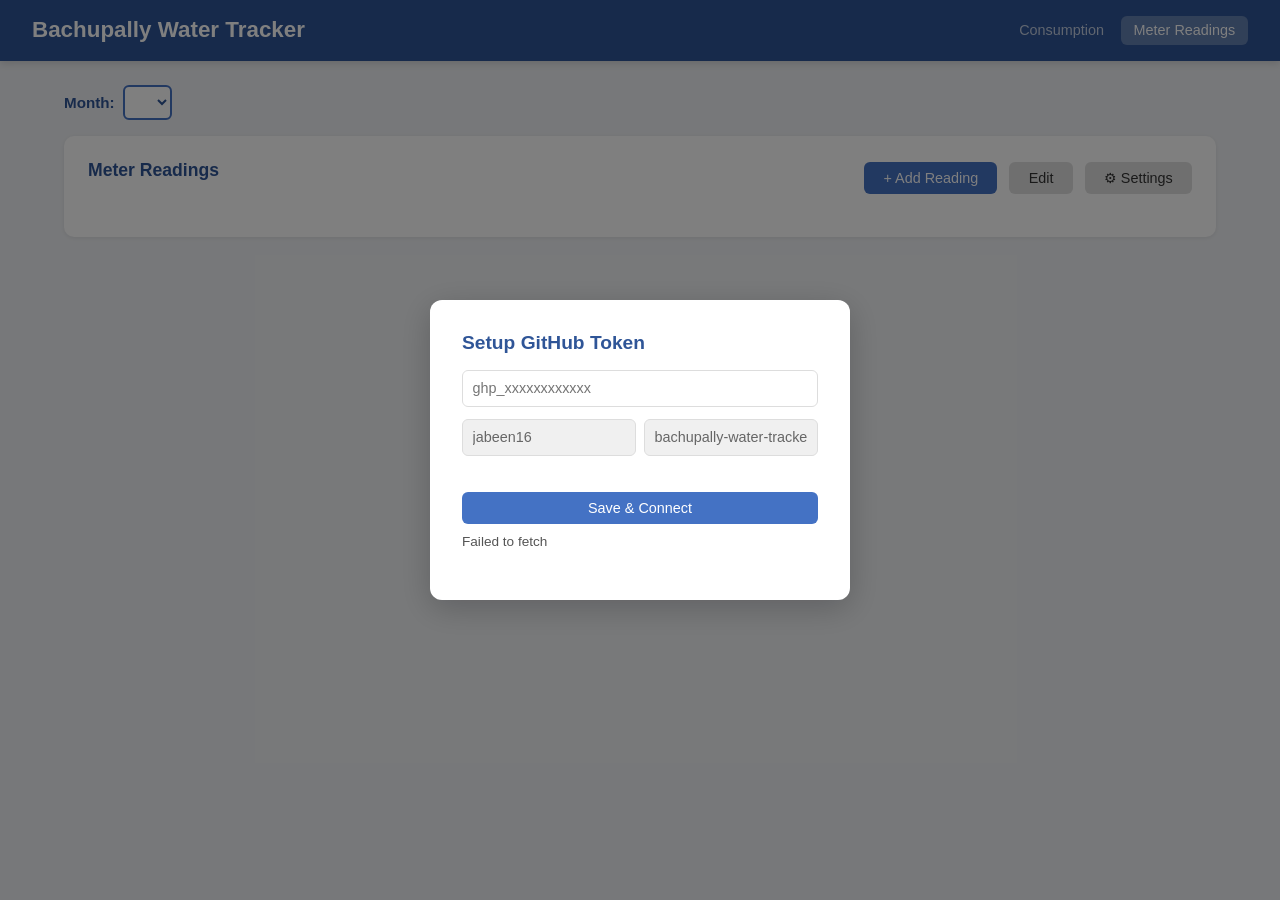
==== readings.html @ 7adeb21a "Hint 24-hour format on reading time picker Adds lang="en-GB" to the time input so browsers that hono" ====
<!DOCTYPE html>
<html lang="en">
<head>
  <meta charset="UTF-8">
  <meta name="viewport" content="width=device-width, initial-scale=1.0">
  <title>Bachupally Water Tracker — Meter Readings</title>
  <link rel="stylesheet" href="style.css">
</head>
<body>

  <!-- Setup Modal -->
  <div id="setup-modal" class="modal hidden">
    <div class="modal-content">
      <h2>Setup GitHub Token</h2>
      <input type="password" id="token-input" placeholder="ghp_xxxxxxxxxxxx">
      <div class="modal-row">
        <input type="text" id="repo-owner" value="jabeen16" readonly>
        <input type="text" id="repo-name" value="bachupally-water-tracker" readonly>
      </div>
      <div class="modal-actions">
        <button id="save-token-btn" class="btn-primary">Save & Connect</button>
        <button id="cancel-setup-btn" class="btn-secondary">Cancel</button>
      </div>
      <p id="setup-error" class="error hidden"></p>
    </div>
  </div>

  <!-- Add Reading Modal -->
  <div id="reading-modal" class="modal hidden">
    <div class="modal-content modal-wide">
      <h2>Add Meter Reading</h2>
      <div class="form-row">
        <label>Date & time:</label>
        <div class="modal-row">
          <input type="date" id="reading-date">
          <input type="time" id="reading-time" lang="en-GB" title="Optional — leave blank for end-of-day default">
        </div>
        <p class="form-hint">Leave time blank unless you're recording multiple readings on the same day (e.g. morning + evening for leak checks).</p>
      </div>
      <div id="reading-fields"></div>
      <div class="modal-actions">
        <button id="save-reading-btn" class="btn-primary">Save Reading</button>
        <button id="cancel-reading-btn" class="btn-secondary">Cancel</button>
      </div>
      <p id="reading-error" class="error hidden"></p>
    </div>
  </div>

  <header>
    <h1>Bachupally Water Tracker</h1>
    <div class="header-actions">
      <nav class="nav-links">
        <a href="index.html">Consumption</a>
        <a href="readings.html" class="nav-active">Meter Readings</a>
      </nav>
    </div>
  </header>

  <main>
    <section class="month-picker">
      <label for="month-select">Month:</label>
      <select id="month-select"></select>
    </section>

    <section class="table-section">
      <div class="chart-header">
        <h2>Meter Readings</h2>
        <div class="header-actions">
          <button id="add-reading-btn" class="btn-primary">+ Add Reading</button>
          <button id="edit-mode-btn" class="btn-secondary">Edit</button>
          <button id="save-edits-btn" class="btn-primary hidden">Save Changes</button>
          <button id="settings-btn" class="btn-secondary" title="Update GitHub token">&#9881; Settings</button>
        </div>
      </div>
      <p class="edit-hint hidden">Edit mode: click a tenant name or the latest reading to change it. Click Save Changes when done, or Cancel to discard.</p>
      <div class="table-wrapper">
        <table id="readings-table"></table>
      </div>
    </section>
  </main>

  <footer>
    <p>Bachupally Water Tracker &mdash; Data stored in GitHub</p>
  </footer>

  <script src="shared.js"></script>
  <script src="readings.js"></script>
</body>
</html>
---- style.css ----
* { margin: 0; padding: 0; box-sizing: border-box; }

body {
  font-family: -apple-system, BlinkMacSystemFont, 'Segoe UI', Roboto, sans-serif;
  background: #f0f2f5;
  color: #1a1a2e;
  min-height: 100vh;
}

header {
  background: #2f5597;
  color: white;
  padding: 1rem 2rem;
  display: flex;
  justify-content: space-between;
  align-items: center;
  box-shadow: 0 2px 8px rgba(0,0,0,0.15);
}

header h1 { font-size: 1.4rem; font-weight: 600; }

.header-actions { display: flex; gap: 0.75rem; align-items: center; }

.nav-links { display: flex; gap: 0.25rem; }
.nav-links a {
  color: rgba(255,255,255,0.7);
  text-decoration: none;
  padding: 0.4rem 0.8rem;
  border-radius: 6px;
  font-size: 0.9rem;
  font-weight: 500;
  transition: background 0.2s, color 0.2s;
}
.nav-links a:hover { color: white; background: rgba(255,255,255,0.15); }
.nav-links a.nav-active { color: white; background: rgba(255,255,255,0.25); }

.btn-primary {
  background: #4472c4;
  color: white;
  border: none;
  padding: 0.5rem 1.2rem;
  border-radius: 6px;
  font-size: 0.9rem;
  font-weight: 500;
  cursor: pointer;
  transition: background 0.2s;
}
.btn-primary:hover { background: #3461b3; }

.btn-secondary {
  background: #e0e0e0;
  color: #333;
  border: none;
  padding: 0.5rem 1.2rem;
  border-radius: 6px;
  font-size: 0.9rem;
  cursor: pointer;
}
.btn-secondary:hover { background: #d0d0d0; }

.btn-small { padding: 0.3rem 0.7rem; font-size: 0.8rem; }

.btn-icon {
  background: none;
  border: none;
  color: white;
  font-size: 1.5rem;
  cursor: pointer;
  opacity: 0.8;
}
.btn-icon:hover { opacity: 1; }

main { max-width: 1200px; margin: 0 auto; padding: 1.5rem; }

.month-picker {
  display: flex;
  align-items: center;
  gap: 0.5rem;
  margin-bottom: 1rem;
}
.month-picker label { font-weight: 600; color: #2f5597; font-size: 0.95rem; }
.month-picker select {
  padding: 0.4rem 0.8rem;
  border: 2px solid #4472c4;
  border-radius: 6px;
  font-size: 0.9rem;
  font-weight: 500;
  color: #2f5597;
  background: white;
  cursor: pointer;
}

/* Summary Cards */
.cards {
  display: grid;
  grid-template-columns: repeat(auto-fit, minmax(200px, 1fr));
  gap: 1rem;
  margin-bottom: 1.5rem;
}

.card {
  background: white;
  border-radius: 10px;
  padding: 1.2rem;
  box-shadow: 0 1px 4px rgba(0,0,0,0.08);
}
.card .label { font-size: 0.8rem; color: #666; margin-bottom: 0.3rem; }
.card .value { font-size: 1.6rem; font-weight: 700; color: #2f5597; }
.card .sub { font-size: 0.75rem; color: #999; margin-top: 0.2rem; }

/* Charts */
.chart-section {
  background: white;
  border-radius: 10px;
  padding: 1.5rem;
  margin-bottom: 1.5rem;
  box-shadow: 0 1px 4px rgba(0,0,0,0.08);
}
.chart-section h2 { font-size: 1.1rem; color: #2f5597; margin-bottom: 1rem; }
.chart-container { position: relative; width: 100%; overflow-x: auto; }
.chart-container canvas { min-height: 400px; }
.chart-container-tall canvas { min-height: 500px; }

.chart-header {
  display: flex;
  justify-content: space-between;
  align-items: center;
  margin-bottom: 1rem;
}
.chart-header h2 { margin-bottom: 0; }

select#room-select {
  padding: 0.4rem 0.8rem;
  border: 2px solid #4472c4;
  border-radius: 6px;
  font-size: 0.9rem;
  font-weight: 500;
  color: #2f5597;
  background: white;
  cursor: pointer;
}

/* Tables */
.table-section {
  background: white;
  border-radius: 10px;
  padding: 1.5rem;
  margin-bottom: 1.5rem;
  box-shadow: 0 1px 4px rgba(0,0,0,0.08);
}
.table-section h2 { font-size: 1.1rem; color: #2f5597; margin-bottom: 1rem; }
.table-wrapper { overflow-x: auto; }

table {
  width: 100%;
  border-collapse: collapse;
  font-size: 0.85rem;
}
th {
  background: #2f5597;
  color: white;
  padding: 0.6rem 0.8rem;
  text-align: center;
  font-weight: 500;
  white-space: nowrap;
}
td {
  padding: 0.5rem 0.8rem;
  text-align: center;
  border-bottom: 1px solid #eee;
}
tr:hover td { background: #f5f8ff; }
td:first-child, th:first-child { text-align: left; }
td:nth-child(2), th:nth-child(2) { text-align: center; }

td.high { background: #fde8e8; color: #c00000; font-weight: 600; }
td.low { background: #e8f5e9; color: #2e7d32; }

.table-wrapper.edit-mode td.editable,
.table-wrapper.edit-mode td.editable-name { cursor: pointer; }
.table-wrapper.edit-mode td.editable:hover,
.table-wrapper.edit-mode td.editable-name:hover { background: #e8f0fe; outline: 2px solid #4472c4; outline-offset: -2px; }
.table-wrapper.edit-mode { background: #fffbea; border-radius: 4px; }
.edit-hint { font-size: 0.8rem; color: #b38600; font-weight: 500; margin-bottom: 0.75rem; }
td.editing { padding: 0.2rem; }
td.editing input {
  width: 100%;
  padding: 0.3rem;
  border: 2px solid #4472c4;
  border-radius: 4px;
  font-size: 0.85rem;
  text-align: center;
}
td.changed { background: #fff3cd; }

.hidden { display: none; }

/* Modal */
.modal {
  position: fixed;
  inset: 0;
  background: rgba(0,0,0,0.5);
  display: flex;
  align-items: center;
  justify-content: center;
  z-index: 100;
}
.modal.hidden { display: none; }
#setup-modal { z-index: 110; }

.modal-content {
  background: white;
  border-radius: 12px;
  padding: 2rem;
  width: 90%;
  max-width: 420px;
  max-height: 90vh;
  overflow-y: auto;
  box-shadow: 0 8px 32px rgba(0,0,0,0.2);
}
.modal-content.modal-wide { max-width: 560px; }

.modal-content h2 { color: #2f5597; margin-bottom: 1rem; font-size: 1.2rem; }
.modal-content p { color: #555; font-size: 0.85rem; margin-bottom: 1rem; line-height: 1.5; }
.modal-content code { background: #f0f0f0; padding: 0.1rem 0.3rem; border-radius: 3px; font-size: 0.8rem; }

.modal-content input[type="password"],
.modal-content input[type="text"],
.modal-content input[type="date"],
.modal-content input[type="number"] {
  width: 100%;
  padding: 0.6rem;
  border: 1px solid #ddd;
  border-radius: 6px;
  font-size: 0.9rem;
  margin-bottom: 0.75rem;
}
.modal-content input:focus { outline: none; border-color: #4472c4; }
.modal-content input[readonly] { background: #f0f0f0; color: #666; cursor: not-allowed; }

.modal-row { display: flex; gap: 0.5rem; }
.modal-row input { flex: 1; }

.modal-content button { width: 100%; margin-top: 0.5rem; }

.modal-actions { display: flex; gap: 0.75rem; margin-top: 1rem; }
.modal-actions button { flex: 1; }

.form-row { margin-bottom: 1rem; }
.form-row label { display: block; font-weight: 500; margin-bottom: 0.3rem; color: #333; }

.reading-entry {
  display: flex;
  align-items: center;
  gap: 0.5rem;
  margin-bottom: 0.5rem;
}
.reading-entry label { flex: 1; font-size: 0.85rem; color: #333; min-width: 120px; }
.reading-entry input { width: 140px; }

.error { color: #c00000; font-size: 0.8rem; margin-top: 0.5rem; }
.error.hidden { display: none; }

.form-hint { color: #666; font-size: 0.75rem; margin-top: 0.3rem; line-height: 1.4; }

footer {
  text-align: center;
  padding: 1.5rem;
  color: #999;
  font-size: 0.8rem;
}

/* Responsive */
@media (max-width: 600px) {
  header { padding: 0.8rem 1rem; }
  header h1 { font-size: 1.1rem; }
  main { padding: 1rem; }
  .chart-header { flex-direction: column; gap: 0.5rem; align-items: flex-start; }
}
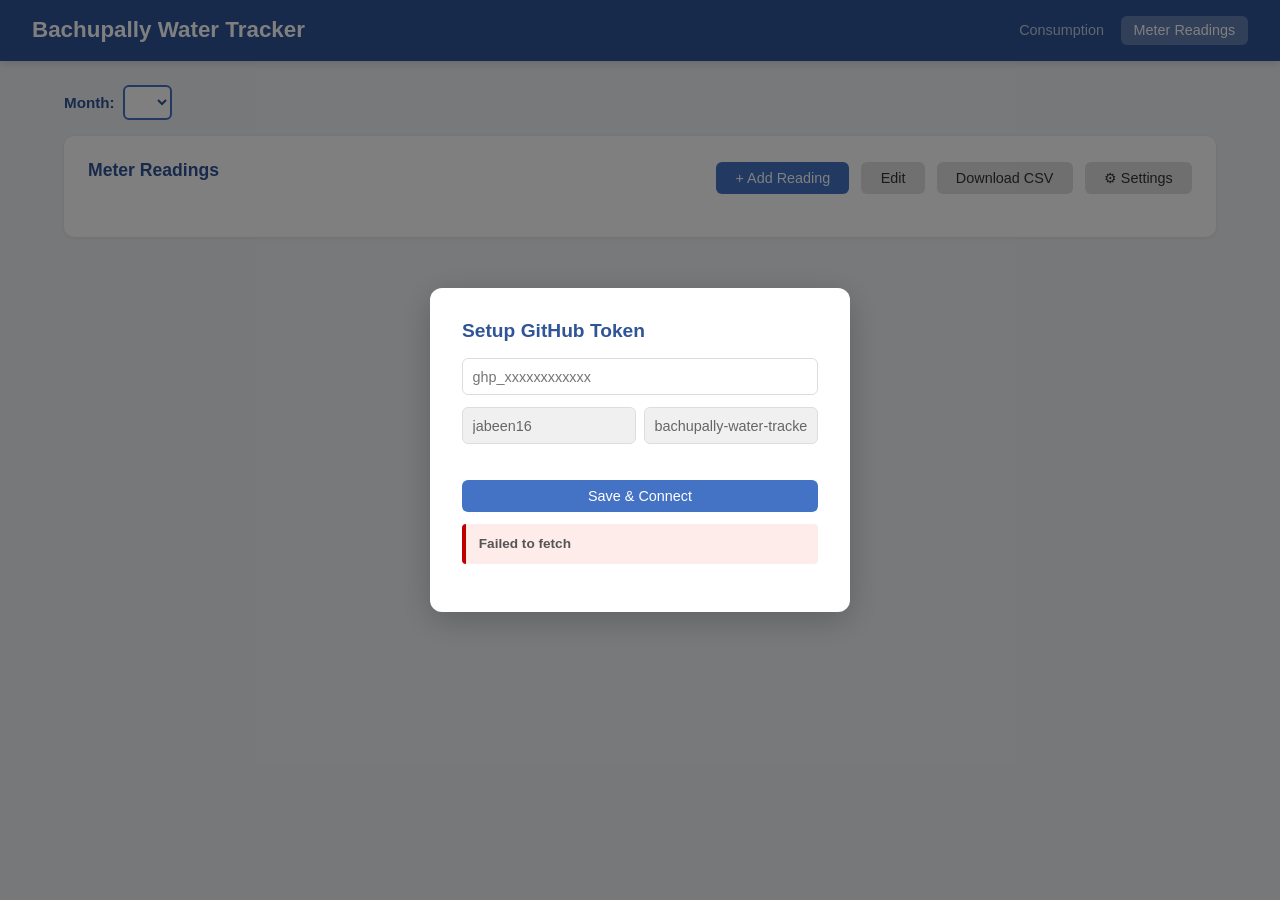
==== commit 46a85548: "Add Download CSV buttons for all three tables - Consumption Summary, Per Day Usage, and Meter Readin" ====
--- a/readings.html
+++ b/readings.html
@@ -33,9 +33,10 @@
         <label>Date & time:</label>
         <div class="modal-row">
           <input type="date" id="reading-date">
-          <input type="time" id="reading-time" lang="en-GB" title="Optional — leave blank for end-of-day default">
+          <input type="number" id="reading-hour" min="0" max="23" step="1" placeholder="HH" aria-label="Hour (24h)" onwheel="this.blur()">
+          <input type="number" id="reading-minute" min="0" max="55" step="5" placeholder="MM" aria-label="Minute (5-min steps)" onwheel="this.blur()">
         </div>
-        <p class="form-hint">Leave time blank unless you're recording multiple readings on the same day (e.g. morning + evening for leak checks).</p>
+        <p class="form-hint">24-hour format, 5-minute steps. Defaults to the current time. Out-of-range values are auto-corrected; non-numeric entries are left for you to fix.</p>
       </div>
       <div id="reading-fields"></div>
       <div class="modal-actions">
@@ -69,6 +70,7 @@
           <button id="add-reading-btn" class="btn-primary">+ Add Reading</button>
           <button id="edit-mode-btn" class="btn-secondary">Edit</button>
           <button id="save-edits-btn" class="btn-primary hidden">Save Changes</button>
+          <button id="export-readings-btn" class="btn-secondary">Download CSV</button>
           <button id="settings-btn" class="btn-secondary" title="Update GitHub token">&#9881; Settings</button>
         </div>
       </div>
--- a/style.css
+++ b/style.css
@@ -57,6 +57,8 @@
   cursor: pointer;
 }
 .btn-secondary:hover { background: #d0d0d0; }
+.btn-secondary:disabled { opacity: 0.5; cursor: not-allowed; }
+.btn-secondary:disabled:hover { background: #e0e0e0; }
 
 .btn-small { padding: 0.3rem 0.7rem; font-size: 0.8rem; }
 
@@ -175,6 +177,8 @@
 
 td.high { background: #fde8e8; color: #c00000; font-weight: 600; }
 td.low { background: #e8f5e9; color: #2e7d32; }
+
+tr.totals-row td { background: #f0f4fa; border-top: 2px solid #4472c4; color: #2f5597; }
 
 .table-wrapper.edit-mode td.editable,
 .table-wrapper.edit-mode td.editable-name { cursor: pointer; }
@@ -238,7 +242,7 @@
 .modal-content input:focus { outline: none; border-color: #4472c4; }
 .modal-content input[readonly] { background: #f0f0f0; color: #666; cursor: not-allowed; }
 
-.modal-row { display: flex; gap: 0.5rem; }
+.modal-row { display: flex; gap: 0.5rem; align-items: stretch; }
 .modal-row input { flex: 1; }
 
 .modal-content button { width: 100%; margin-top: 0.5rem; }
@@ -258,10 +262,41 @@
 .reading-entry label { flex: 1; font-size: 0.85rem; color: #333; min-width: 120px; }
 .reading-entry input { width: 140px; }
 
-.error { color: #c00000; font-size: 0.8rem; margin-top: 0.5rem; }
+.error {
+  color: #8a0000;
+  background: #fdecea;
+  border-left: 4px solid #c00000;
+  border-radius: 4px;
+  font-size: 0.9rem;
+  font-weight: 600;
+  padding: 0.6rem 0.8rem;
+  margin-top: 0.75rem;
+  line-height: 1.4;
+}
 .error.hidden { display: none; }
 
 .form-hint { color: #666; font-size: 0.75rem; margin-top: 0.3rem; line-height: 1.4; }
+
+.alert-banner {
+  background: #fff8e1;
+  border-left: 4px solid #f4a261;
+  border-radius: 6px;
+  padding: 1rem 1.25rem;
+  margin-bottom: 1.5rem;
+}
+.alert-banner h3 {
+  color: #8a4500;
+  font-size: 1rem;
+  margin: 0 0 0.5rem;
+}
+.alert-banner ul {
+  margin: 0;
+  padding-left: 1.25rem;
+  color: #4a2900;
+  font-size: 0.9rem;
+  line-height: 1.6;
+}
+.alert-banner li + li { margin-top: 0.4rem; }
 
 footer {
   text-align: center;
